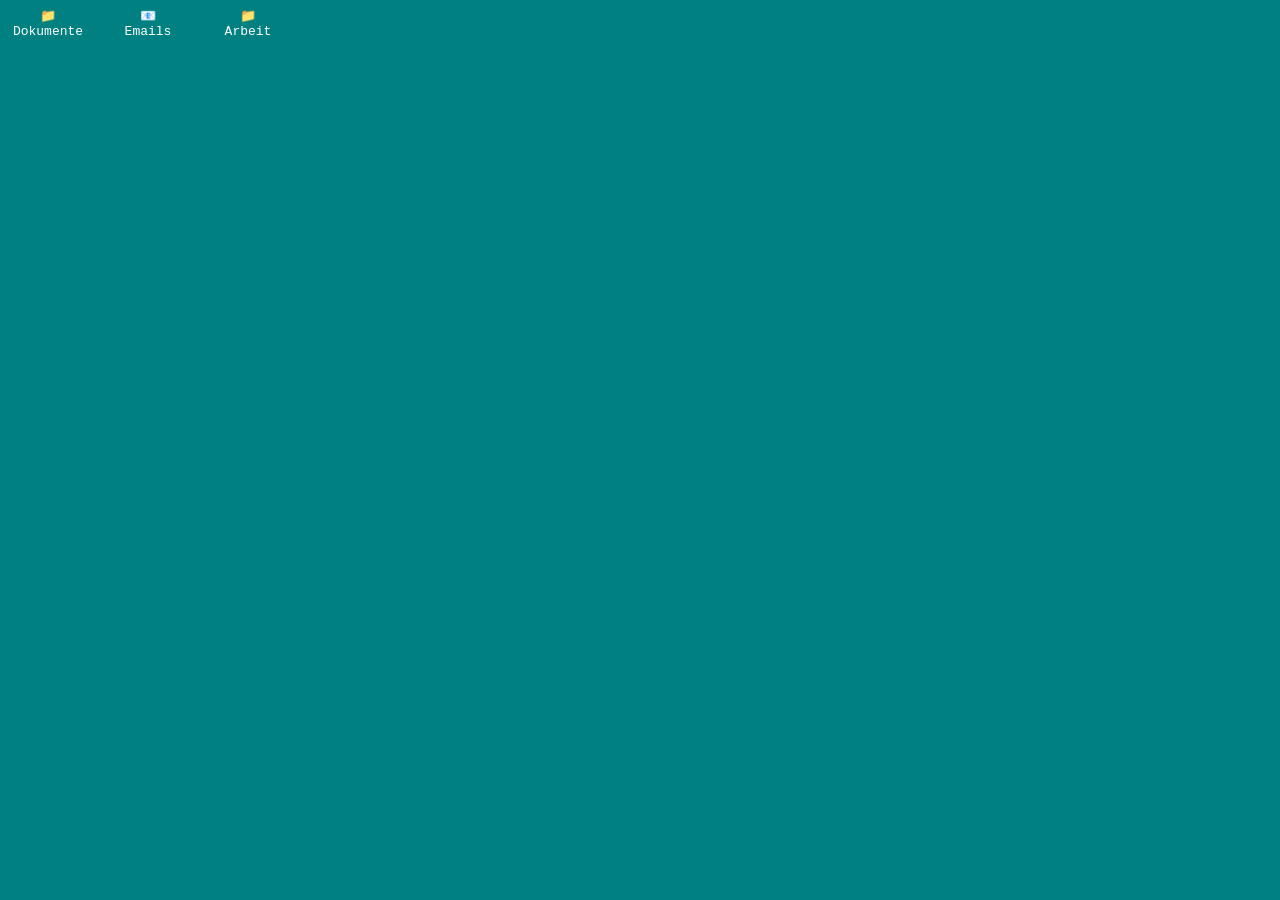
==== desktop.html @ e71bf92e "Add files via upload" ====
<!DOCTYPE html>
<html>

<head>
    <title> Boggel Homeystems</title>

    <link rel="stylesheet" href="style.css">

</head>

<body>



    <!-- ORDNER  DOKUMENTE -->

    <div class="desktop">

        <div class="fenster" id="fenster-dokumente">
            <div class="fenster-titel">
                📁 Dokumente
                <span onclick="schliessen('fenster-dokumente')">✕</span>
            </div>



            <div class="fenster-inhalt">
                <span>📄 brief.pdf <br></span>
                <span>📄 geheim.pdf <br></span>
                <span onclick="dateiOeffnen('datei-rechnung')">📄 rechnung.pdf <br></span>
            </div>
        </div>

        <div class="datei" id="datei-rechnung">
            <div class="fenster-titel">

                📄 rechnung.pdf
                <span onclick="dateiSchliessen('datei-rechnung')">✕</span>
            </div>
            <div class="datei-inhalt">
                RECHNUNG NR. 0042<br>
                Datum: 01.01.2024<br>
                <br>
                1x Fuchs .............. unbezahlbar
            </div>
        </div>



        <!-- ORDNER  Emails -->
        <div class="fenster" id="fenster-Emails">
            <div class="fenster-titel">
                📧 Emails
                <span onclick="schliessen('fenster-Emails')">✕</span>
            </div>
            <div class="fenster-inhalt">
                <span onclick="dateiOeffnen('email-postfach')">📁 Postfach</span>
                <span onclick="dateiOeffnen('email-junk')">📁 Junk</span>
            </div>
        </div>


        <div class="datei" id="email-postfach">
            <div class="fenster-titel">
                📁 Postfach
                <span onclick="dateiSchliessen('email-postfach')">✕</span>
            </div>

            <div class="fenster-inhalt">
                <span onclick="dateiOeffnen('email-versicherung')">📨 Versicherungsfall 8934677</span>

            </div>

            <div class="fenster-inhalt">
                <span onclick="dateiOeffnen('email-kokosnussstar9')">📨 📧 Kokosnussstar9 bereit zur Abholung!!</span>

            </div>

        </div>

<!-- ORDNER  Email -->

        <div class="datei" id="email-junk">
            <div class="fenster-titel">
                📁 Junk
                <span onclick="dateiSchliessen('email-junk')">✕</span>
            </div>
            <div class="fenster-inhalt">
                <span onclick="dateiOeffnen('email-werbung')">📨 ✨ Stickvillages romantischste <br>Orte!!</span>
            </div>
        </div>



        <div class="datei" id="email-versicherung">
            <div class="fenster-titel">
                📧 Versicherungsfall 8934677
                <span onclick="dateiSchliessen('email-versicherung')">✕</span>
            </div>
            <div class="email-header">
                <div class="email-feld"><span class="email-label">Von:</span> L.Niffelbaum@Cheddargold.de</div>
                <div class="email-feld"><span class="email-label">An:</span> RatthewBoggus@Cheesemail.de</div>
                <div class="email-feld"><span class="email-label">Betreff:</span> VERSICHERUNGSFALL 8934677</div>
            </div>
            <div class="email-body">
                <h3>VERSICHERUNGSFALL 8934677</h3>
                <p>Sehr geehrter Herr Boggus,
                    leider müssen wir Ihnen Mitteilen
                    das Ihr Hausrat, insbesondere Ihr 5 Zoll
                    Giga OLED Smart-TV von Cheeseview, <strong>NICHT</strong> von unserer Versicherung
                    gedeckt sind.</p>
                <p>Das ihre Wohnung aufgebrochen und fallen gelassen wurde fällt leider unter
                    unsere "Freak-Accident Klausel".
                    (Und selber schuld das sie in einem Ei in einem Monsternest hausen)</p>
                <p>Dennoch einen käsigen Tag und frohe Cheddar Boggnachten!</p>
                <p>Ihre Cheddargold Versicherung GmbH</p>
            </div>
        </div>


         <div class="datei" id="email-kokosnussstar9">
            <div class="fenster-titel">
                📧 Kokosnussstar9 bereit zur Abholung!!
                <span onclick="dateiSchliessen('email-kokosnussstar9')">✕</span>
            </div>
            <div class="email-header">
                <div class="email-feld"><span class="email-label">Von:</span> Custsupp@Toycheese.de</div>
                <div class="email-feld"><span class="email-label">An:</span> RatthewBoggus@Cheesemail.de</div>
                <div class="email-feld"><span class="email-label">Betreff:</span> Kokosnussstar9 </div>
            </div>
            <div class="email-body">
                <h3>Bestellung Ihres kokosnussstars 9</h3>

                <img src="bilder/car.png" style="width: 70%;">

                <p>Sehr geehrter Herr Boggus,
                    Es freut uns ihnen mitteilen zu können das Ihr <br>
                    Kokosnussstar in Vollausstattung in der Farbe Snownut <br>
                    nun bei uns im Autohaus zur Abholung bereitgestellt ist!</p>

                <p>Bitte bringen sie Ihren Kaufvertrag, Scootschein und Ausweis mit!</p>

                <p>Guten Scoot und bis bald</p>
                <p>Autohaus Toycheese</p>
            </div>
        </div>


        <div class="datei" id="email-werbung">
    <div class="fenster-titel">
        📨 ✨ Stickvillages romantischste Orte!!!
        <span onclick="dateiSchliessen('email-werbung')">✕</span>
    </div>
    <div class="email-header">
        <div class="email-feld"><span class="email-label">Von:</span> werbung@romantik-in-stick.de</div>
        <div class="email-feld"><span class="email-label">An:</span> RatthewBoggus@Cheesemail.de</div>
        <div class="email-feld"><span class="email-label">Betreff:</span> ✨ Stickvillages romantischste Orte!!!</div>
    </div>
    <div class="email-body">
        <p><h1>Sei mutig! Wenn Sie dir den kleinen Finger <br>
        geben will nimm die ganze Pfote!!</h1></p>

        <img src="bilder/bruecke.jpg" style="width: 100%;">

        <p> Erober dein Crush während ihr romantisch <br>
            in die Würm starrt und den fettesten Bastardkarpfen <br> 
            in ganz Stickvillage bestaunt! </p>
    </div>
</div>


        <!-- ORDNER Arbeit-->

        <div class="fenster" id="fenster-Arbeit">
            <div class="fenster-titel">
                📁 Arbeit
                <span onclick="schliessen('fenster-Arbeit')">✕</span>
            </div>

            <div class="fenster-inhalt">
                <span>📄 mathe.pdf</span>
            </div>
        </div>






        <!-- ICON BEFEHLE -->
        <div id="icons">
            <div class="icon" onclick="oeffnen('fenster-dokumente')">📁<br>Dokumente</div>

            <div class="icon" onclick="oeffnen('fenster-Emails')">📧<br>Emails</div>

            <div class="icon" onclick="oeffnen('fenster-Arbeit')">📁<br>Arbeit</div>
        </div>


        <script>
            function oeffnen(id) {
                document.getElementById(id).style.display = "block";
                document.getElementById("icons").style.display = "none";
            }

            function schliessen(id) {
                document.getElementById(id).style.display = "none";
                document.getElementById("icons").style.display = "block";

            }

            function dateiOeffnen(id) {
    document.getElementById(id).style.display = "block";
    if (id === 'email-werbung') {
        setTimeout(function() {
            alert("⚠️ WARNUNG: Gefährlicher Fuchs gesichtet! Wurde beim Herzstehlen auf der Brücke gesichtet!!! Besuch auf eigene Gefahr!");
        }, 2000);
    }
}
            function dateiSchliessen(id) {
                document.getElementById(id).style.display = "none";
            }

        </script>


</body>

</html>
---- style.css ----
body {
    margin: 0;
}

.desktop {
    width: 100vw;
    height: 100vh;
    background-color: #008080;
}


.icon {
  display: inline-block;
  text-align: center;
  width: 80px;
  color: white;
  cursor: pointer;
  padding: 8px;
  font-size: 13px;
  font-family: 'Courier New', monospace;
}


.icon:hover {
  background-color: #1a3a5c;

}











.fenster {
    display: none;
    width: 400px;
    background-color: #c0c0c0;
    border: 2px solid #ffffff;

    position: absolute;
    top: 50%;
    left: 50%;
    transform: translate(-50%, -50%);
}



.fenster-titel {
    display: flex;
    justify-content: space-between;
    align-items: center;
    padding: 4px 8px;
    background-color: #000080;
    color: white;
    font-family: 'Courier New', monospace;
    font-size: 13px;
}

.fenster-titel span {
    cursor: pointer;
    padding: 0 4px;
}

.fenster-titel span:hover {
    background-color: #c0392b;
    color: white;
}






.fenster-inhalt {
    padding: 12px;
    font-family: 'Courier New', monospace;
    font-size: 13px;
    color: #000;
    line-height: 2;
}

.fenster-inhalt span {
    display: block;
    padding: 2px 6px;
    cursor: pointer;
}

.fenster-inhalt span:hover {
    background-color: #000080;
    color: white;
}




.datei {
    display: none;
    position: absolute;
    top: 50%;
    left: 50%;
    transform: translate(-50%, -50%);
    width: 350px;
    background-color: #ffffff;
    border: 2px solid #000080;
}

.datei-inhalt {
    padding: 16px;
    font-family: 'Courier New', monospace;
    font-size: 13px;
    color: #000;
    line-height: 1.8;
}
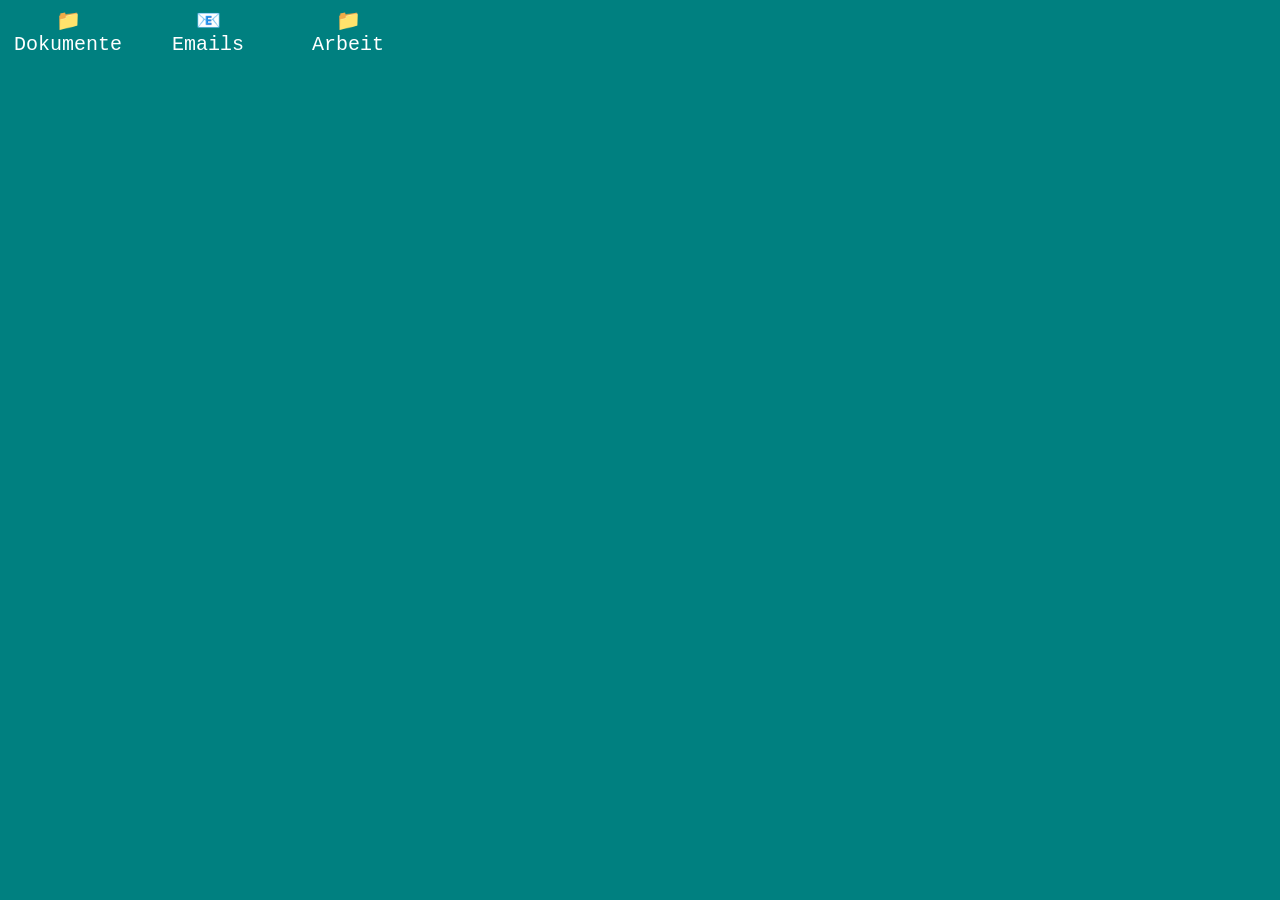
==== commit aaf1d5e5: "Add files via upload" ====
--- a/desktop.html
+++ b/desktop.html
@@ -39,12 +39,38 @@
             </div>
             <div class="datei-inhalt">
                 RECHNUNG NR. 0042<br>
-                Datum: 01.01.2024<br>
+                Datum: 25.04.2026<br>
                 <br>
-                1x Fuchs .............. unbezahlbar
-            </div>
-        </div>
-
+                Kokosnussstar9 (base) ........ 56 000 KT
+
+                Pilot Plus Package ...........  3 500 KT
+                Sonderlackierung Snownut .....    850 KT
+                Sonderfelgen Catgold .........  1 300 KT
+                
+                Lieferung ....................    500 KT
+            </div>
+        </div>
+
+
+                <div class="datei" id="datei-rechnung">
+            <div class="fenster-titel">
+
+                📄 rechnung.pdf
+                <span onclick="dateiSchliessen('datei-rechnung')">✕</span>
+            </div>
+            <div class="datei-inhalt">
+                RECHNUNG NR. 0042<br>
+                Datum: 25.04.2026<br>
+                <br>
+                Kokosnussstar9 (base) ........ 56 000 KT
+
+                Pilot Plus Package ...........  3 500 KT
+                Sonderlackierung Snownut .....    850 KT
+                Sonderfelgen Catgold .........  1 300 KT
+                
+                Lieferung ....................    500 KT
+            </div>
+        </div>
 
 
         <!-- ORDNER  Emails -->
@@ -72,7 +98,7 @@
             </div>
 
             <div class="fenster-inhalt">
-                <span onclick="dateiOeffnen('email-kokosnussstar9')">📨 📧 Kokosnussstar9 bereit zur Abholung!!</span>
+                <span onclick="dateiOeffnen('email-kokosnussstar9')">📨 Kokosnussstar9 bereit zur Abholung!!</span>
 
             </div>
 
@@ -169,6 +195,7 @@
 </div>
 
 
+
         <!-- ORDNER Arbeit-->
 
         <div class="fenster" id="fenster-Arbeit">
@@ -178,7 +205,7 @@
             </div>
 
             <div class="fenster-inhalt">
-                <span>📄 mathe.pdf</span>
+                <span>📄 Käsetemperaturberechnungen</span>
             </div>
         </div>
 
--- a/style.css
+++ b/style.css
@@ -12,13 +12,14 @@
 .icon {
   display: inline-block;
   text-align: center;
-  width: 80px;
+  width: 120px;
   color: white;
   cursor: pointer;
   padding: 8px;
-  font-size: 13px;
+  font-size: 20px;
   font-family: 'Courier New', monospace;
 }
+
 
 
 .icon:hover {
@@ -115,4 +116,30 @@
     font-size: 13px;
     color: #000;
     line-height: 1.8;
+}
+
+
+
+.login-box {
+    position: absolute;
+    top: 50%;
+    left: 50%;
+    transform: translate(-50%, -50%);
+    text-align: center;
+}
+
+img {
+    width: 150px;
+    border: 4px solid white;
+
+}
+
+
+.login-felder {
+    margin-top: 12px;
+    background-color: white;
+    border: 2px solid #888;
+    border-top-color: #444;
+    border-left-color: #444;
+    padding: 16px;
 }
